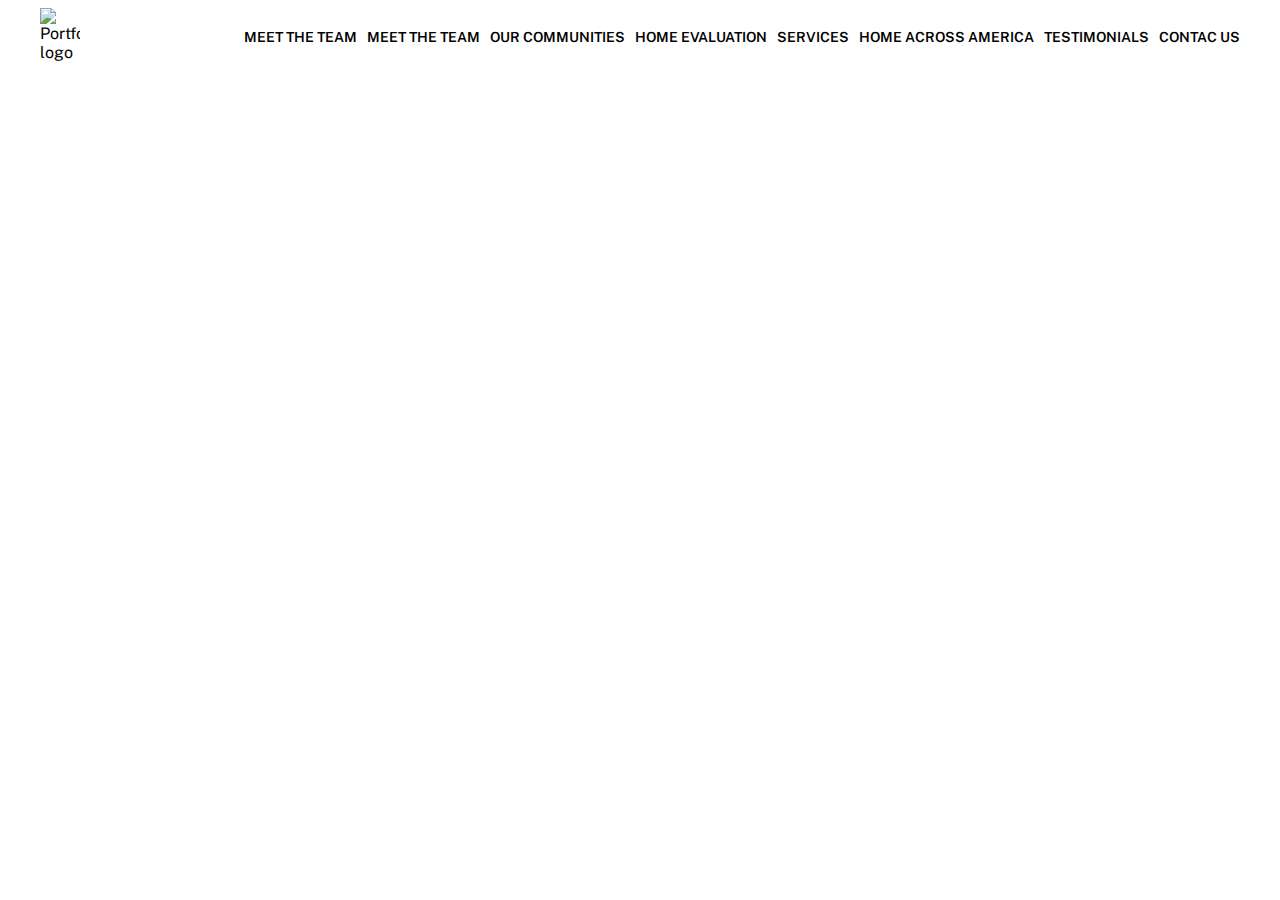
==== layout/index.html @ f3ceede0 "Add functional navigation bar" ====
<!DOCTYPE html>
<html lang="en">
<head>
    <meta charset="UTF-8">
    <meta name="viewport" content="width=device-width, initial-scale=1.0">
    <title>Luxury Presence Assessment</title>
    <link rel="stylesheet" href="/css/index.css"> 
    <link href="https://fonts.googleapis.com/css2?family=Ibarra+Real+Nova:wght@400&family=Public+Sans:wght@200&display=swap" rel="stylesheet">
</head>
<body>
    <!-- Include navbar partial -->
    <idv id="header-container">
        <!-- Navbar will be injected here -->
    </div>
    <script type="module" src="/script/main.js" defer></script>
</body>
</html>
---- css/index.css ----
/* This is the main CSS file */
body, h1, h2, p, ul, li, a, button {
    margin: 0;
    padding: 0;
    box-sizing: border-box;
    text-decoration: none;
    list-style: none;
}

.main-font {
    font-family: 'Public Sans', sans-serif;
}

/* Header Styles */
header {
    padding-top: 8px;
    padding-bottom: 5px;
    width: 100%;
    max-width: 100%;
    box-sizing: border-box;
    background-color: #ffffff;
    position: relative;
  }

  .header-styles {
    max-width: 1200px;
    margin: 0 auto;
    padding: 0 8px;
    display: flex;
    flex-wrap: wrap;
    align-items: center;
    justify-content: space-between;
  }

  .logo {
    display: flex;
    align-items: center;
  }

  .logo img {
    width: 40px;
    height: auto;
    margin-right: 8px;
  }

  .logo span {
    font-size: 1.5rem;
    font-weight: 600;
    color: #000000;
  }

  nav {
    display: none;
  }

  .nav-link {
    margin-top: 4px;
    margin-left: 10px;
    font-size: 0.875rem;
    font-weight: 600;
    color: #000000;
    transition: color 0.3s ease;
  }

  .nav-link:hover {
    color: #00c853;
  }

  .menu-button {
    display: inline-flex;
    align-items: center;
    padding: 1px;
    margin-left: 3px;
    font-size: 0.875rem;
    color: #808080;
    border: 1px solid #d4d4d4;
    border-radius: 4px;
    cursor: pointer;
    background-color: #ffffff;
    transition: background-color 0.3s ease, color 0.3s ease;
  }

  .menu-icon {
    width: 24px;
    height: 24px;
    fill: currentColor;
  }

  /* Mobile Menu Styles */
  .mobile-menu {
    display: none;
    width: 100%;
  }

  .menu-list {
    display: flex;
    flex-direction: column;
    margin-top: 4px;
    padding: 0;
    border-radius: 4px;
    background-color: #000000;
    color: #ffffff;
  }

  .menu-item {
    margin: 8px;
  }

  .menu-item a {
    display: block;
    padding: 8px 12px;
    border-radius: 4px;
    color: #ffffff;
    text-align: center;
    transition: background-color 0.3s ease, color 0.3s ease;
  }

  .menu-item a:hover {
    background-color: #d4d4d4;
    color: #000000;
  }

  /* Responsive Styles */
  @media screen and (min-width: 768px) {
    .nav {
      display: flex;
      justify-content: flex-end;
      align-items: center;
    }

    .menu-button {
      display: none;
    }
  }

  @media screen and (max-width: 767px) {
    .menu-button {
      display: inline-flex;
    }

    .mobile-menu {
      display: block;
    }
  }
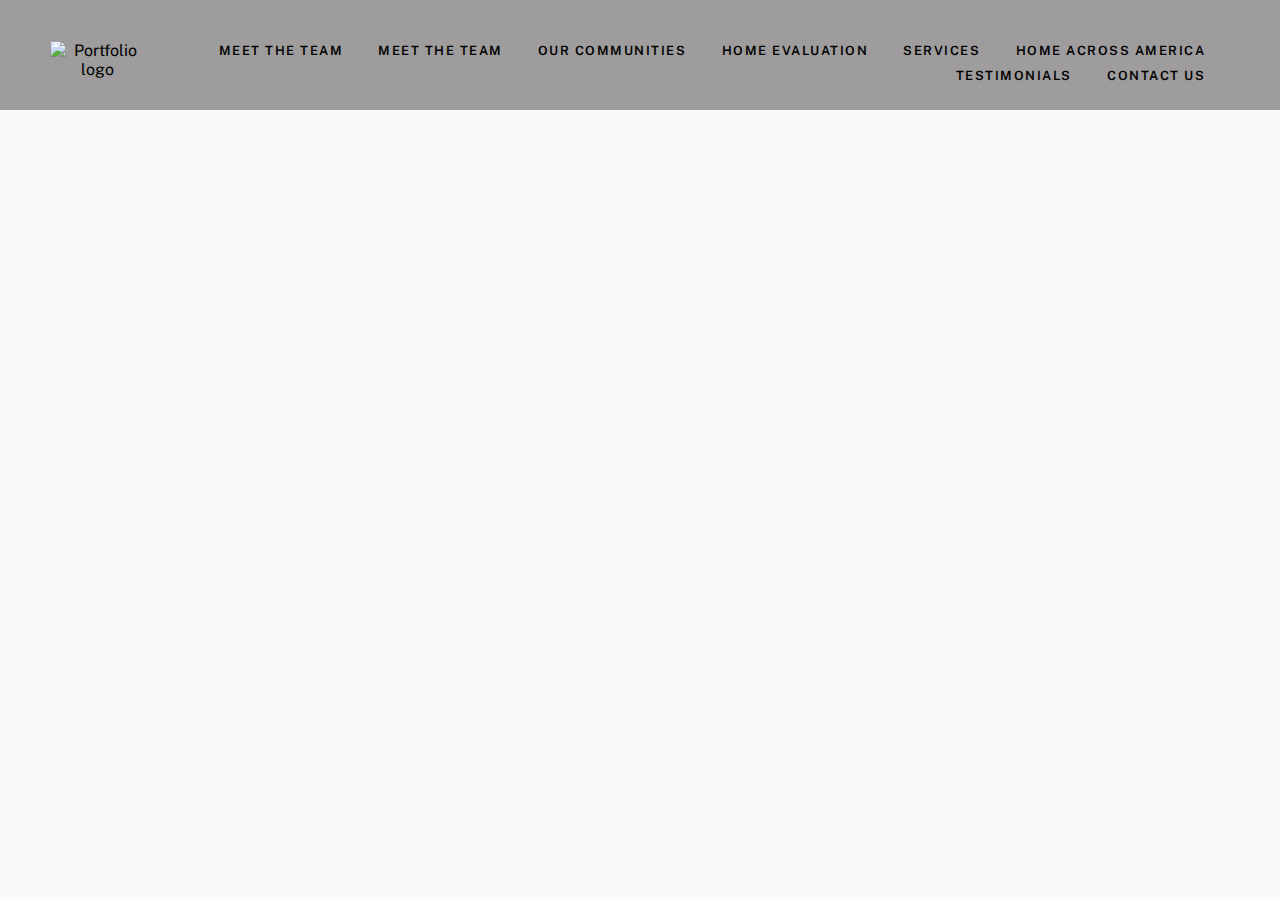
==== commit 2b0f9032: "add style to navbar and fix toggle menu" ====
--- a/layout/index.html
+++ b/layout/index.html
@@ -7,11 +7,18 @@
     <link rel="stylesheet" href="/css/index.css"> 
     <link href="https://fonts.googleapis.com/css2?family=Ibarra+Real+Nova:wght@400&family=Public+Sans:wght@200&display=swap" rel="stylesheet">
 </head>
-<body>
+<body class="background-color">
     <!-- Include navbar partial -->
     <idv id="header-container">
         <!-- Navbar will be injected here -->
     </div>
     <script type="module" src="/script/main.js" defer></script>
+    <script>
+        function toggleMenu() {
+          var mobileMenu = document.getElementById('navbar-hamburger');
+          mobileMenu.classList.toggle('open');
+          console.log("Mobile Menu button clicked is working");
+        }
+      </script>
 </body>
 </html>--- a/css/index.css
+++ b/css/index.css
@@ -1,4 +1,8 @@
 /* This is the main CSS file */
+
+/* Import custom-styles.css */
+@import url('navbar.css');
+
 body, h1, h2, p, ul, li, a, button {
     margin: 0;
     padding: 0;
@@ -7,138 +11,13 @@
     list-style: none;
 }
 
+.background-color {
+  background-color: rgb(250,250,250);
+}
+
 .main-font {
     font-family: 'Public Sans', sans-serif;
 }
 
-/* Header Styles */
-header {
-    padding-top: 8px;
-    padding-bottom: 5px;
-    width: 100%;
-    max-width: 100%;
-    box-sizing: border-box;
-    background-color: #ffffff;
-    position: relative;
-  }
 
-  .header-styles {
-    max-width: 1200px;
-    margin: 0 auto;
-    padding: 0 8px;
-    display: flex;
-    flex-wrap: wrap;
-    align-items: center;
-    justify-content: space-between;
-  }
 
-  .logo {
-    display: flex;
-    align-items: center;
-  }
-
-  .logo img {
-    width: 40px;
-    height: auto;
-    margin-right: 8px;
-  }
-
-  .logo span {
-    font-size: 1.5rem;
-    font-weight: 600;
-    color: #000000;
-  }
-
-  nav {
-    display: none;
-  }
-
-  .nav-link {
-    margin-top: 4px;
-    margin-left: 10px;
-    font-size: 0.875rem;
-    font-weight: 600;
-    color: #000000;
-    transition: color 0.3s ease;
-  }
-
-  .nav-link:hover {
-    color: #00c853;
-  }
-
-  .menu-button {
-    display: inline-flex;
-    align-items: center;
-    padding: 1px;
-    margin-left: 3px;
-    font-size: 0.875rem;
-    color: #808080;
-    border: 1px solid #d4d4d4;
-    border-radius: 4px;
-    cursor: pointer;
-    background-color: #ffffff;
-    transition: background-color 0.3s ease, color 0.3s ease;
-  }
-
-  .menu-icon {
-    width: 24px;
-    height: 24px;
-    fill: currentColor;
-  }
-
-  /* Mobile Menu Styles */
-  .mobile-menu {
-    display: none;
-    width: 100%;
-  }
-
-  .menu-list {
-    display: flex;
-    flex-direction: column;
-    margin-top: 4px;
-    padding: 0;
-    border-radius: 4px;
-    background-color: #000000;
-    color: #ffffff;
-  }
-
-  .menu-item {
-    margin: 8px;
-  }
-
-  .menu-item a {
-    display: block;
-    padding: 8px 12px;
-    border-radius: 4px;
-    color: #ffffff;
-    text-align: center;
-    transition: background-color 0.3s ease, color 0.3s ease;
-  }
-
-  .menu-item a:hover {
-    background-color: #d4d4d4;
-    color: #000000;
-  }
-
-  /* Responsive Styles */
-  @media screen and (min-width: 768px) {
-    .nav {
-      display: flex;
-      justify-content: flex-end;
-      align-items: center;
-    }
-
-    .menu-button {
-      display: none;
-    }
-  }
-
-  @media screen and (max-width: 767px) {
-    .menu-button {
-      display: inline-flex;
-    }
-
-    .mobile-menu {
-      display: block;
-    }
-  }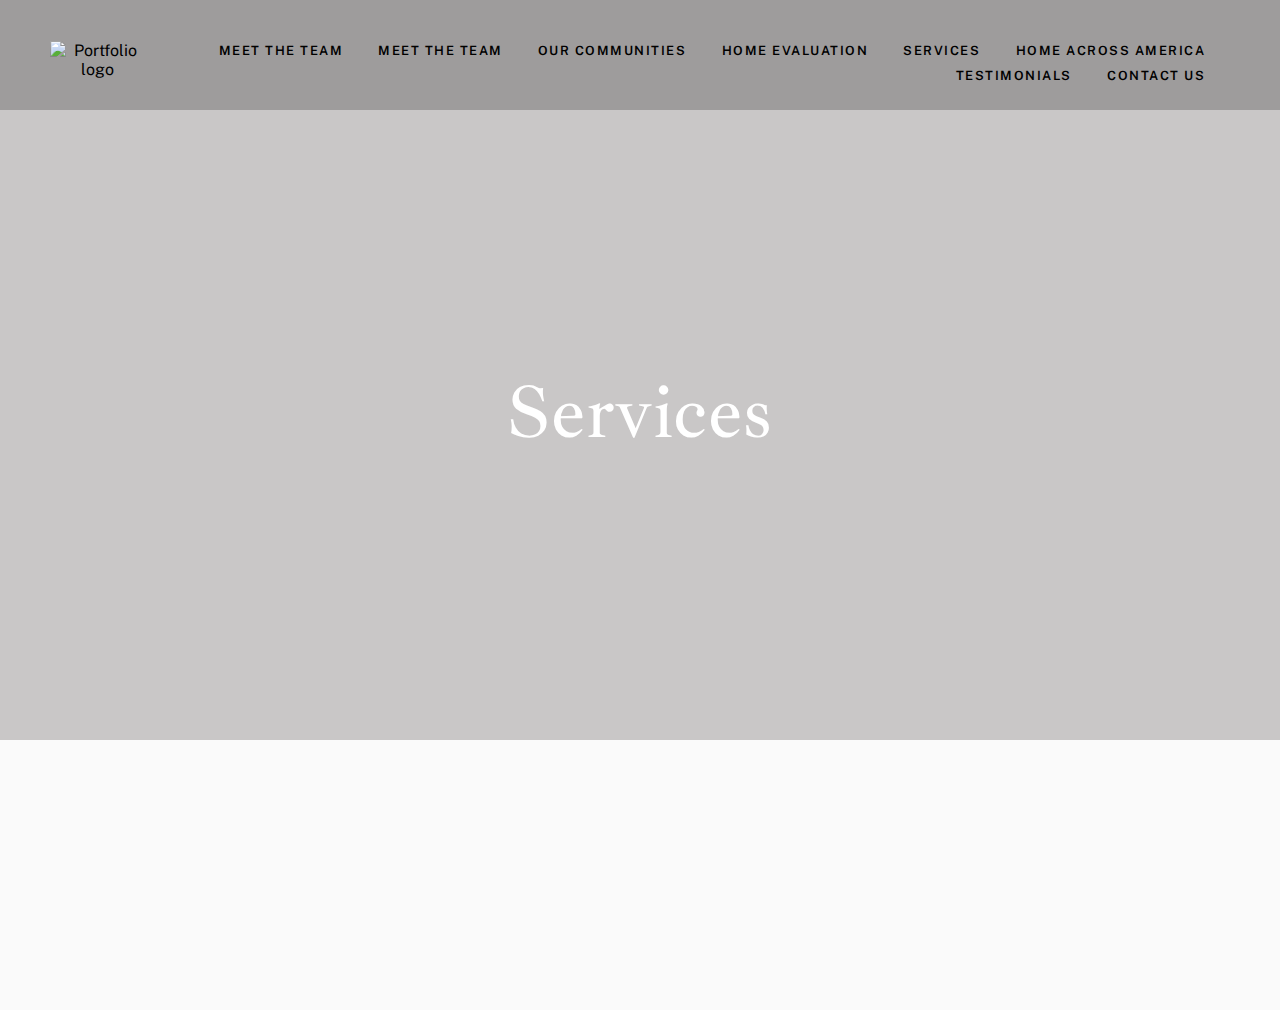
==== commit 6ba40a80: "add section for introduction." ====
--- a/layout/index.html
+++ b/layout/index.html
@@ -9,16 +9,19 @@
 </head>
 <body class="background-color">
     <!-- Include navbar partial -->
-    <idv id="header-container">
-        <!-- Navbar will be injected here -->
+    <div id="header-container">
+      <!-- Navbar will be injected here -->
+    </div>
+    <div id="intro-section">
+      <!-- Intro section will be injected here -->
     </div>
     <script type="module" src="/script/main.js" defer></script>
     <script>
-        function toggleMenu() {
-          var mobileMenu = document.getElementById('navbar-hamburger');
-          mobileMenu.classList.toggle('open');
-          console.log("Mobile Menu button clicked is working");
-        }
-      </script>
+      function toggleMenu() {
+        var mobileMenu = document.getElementById('navbar-hamburger');
+        mobileMenu.classList.toggle('open');
+        console.log("Mobile Menu button clicked is working");
+      }
+    </script>
 </body>
 </html>--- a/css/index.css
+++ b/css/index.css
@@ -2,6 +2,7 @@
 
 /* Import custom-styles.css */
 @import url('navbar.css');
+@import url('intro-section.css');
 
 body, h1, h2, p, ul, li, a, button {
     margin: 0;
@@ -19,5 +20,15 @@
     font-family: 'Public Sans', sans-serif;
 }
 
+.heading-font {
+  font-family: Ibarra Real Nova,serif;
+  font-size: 4.75rem;
+  line-height: 1;
+  font-weight: 500;
+  color: white;
+  margin-bottom: 24px;
+  letter-spacing: 1px;
+}
 
 
+
